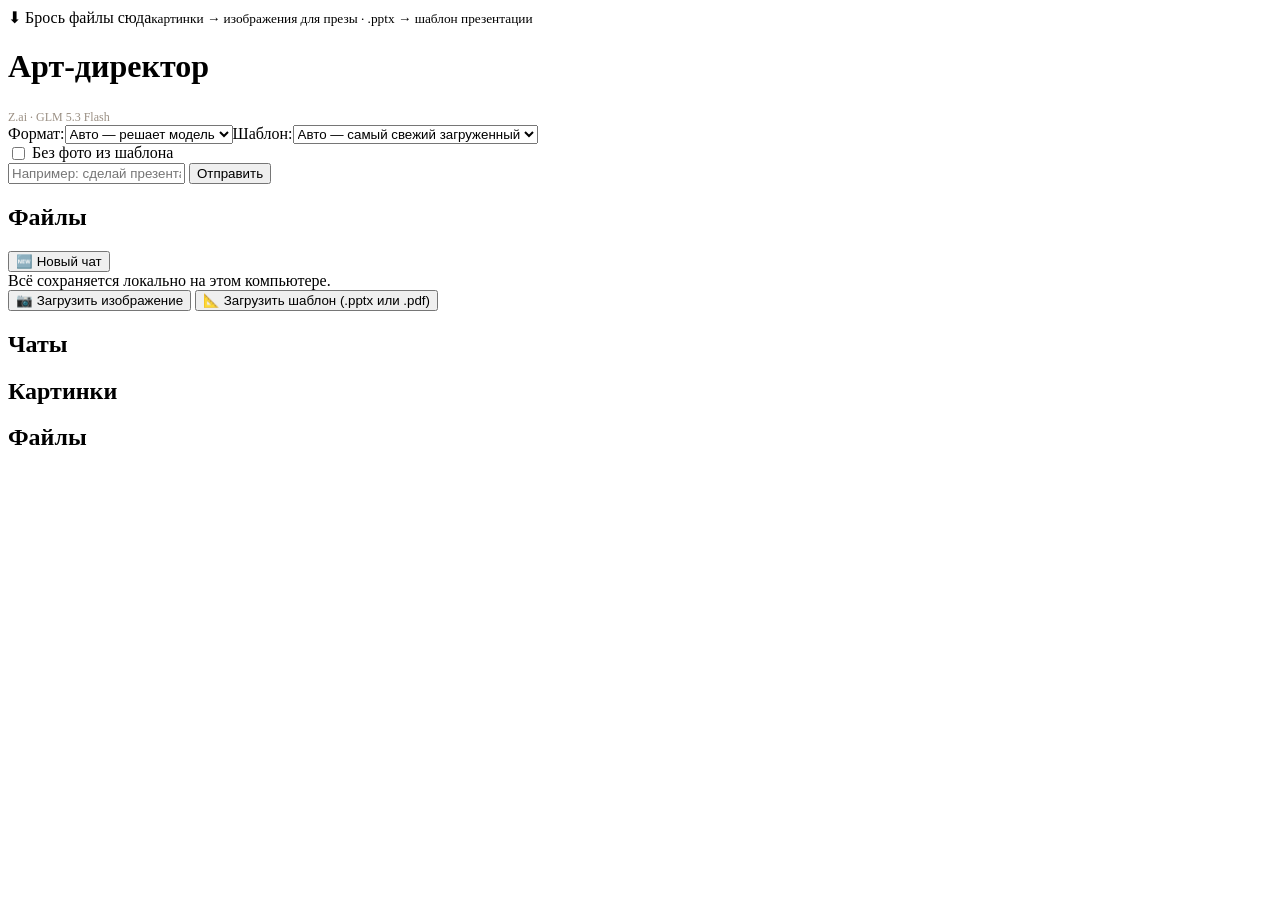
==== agent/web/index.html @ de5260e7 "оставлен один бэкенд — Z.ai (GLM 5.3 Flash); селектор моделей убран из UI; миграция старых чатов с o" ====
<!DOCTYPE html>
<html lang="ru">
<head>
<meta charset="UTF-8">
<meta name="viewport" content="width=device-width, initial-scale=1.0">
<title>Арт-директор</title>
<link rel="stylesheet" href="/static/style.css?v=2">
</head>
<body>
<div class="layout">
  <div id="dropzone">⬇ Брось файлы сюда<small>картинки → изображения для презы · .pptx → шаблон презентации</small></div>
  <div class="chat">
    <header>
      <h1>Арт-директор</h1>
      <span style="font-size:12px; color:#9a8f83">Z.ai · GLM 5.3 Flash</span>
    </header>
    <div id="focusbar"></div>
    <div id="messages"></div>
    <div class="tplrow"><span>Формат:</span><select id="outformat">
        <option value="">Авто — решает модель</option>
        <option value="presentation">Презентация (.pptx)</option>
        <option value="landing">Лендинг (сайт)</option>
      </select><span>Шаблон:</span><select id="template"><option value="">Авто — самый свежий загруженный</option></select><label style="display:flex;align-items:center;gap:4px;cursor:pointer"><input type="checkbox" id="no-template-photos" style="accent-color:var(--accent)">Без фото из шаблона</label></div>
    <form class="composer" id="form">
      <input id="input" placeholder="Например: сделай презентацию по железу для новичков по моему шаблону" autocomplete="off">
      <button id="send" type="submit">Отправить</button>
    </form>
  </div>
  <aside>
    <h2>Файлы</h2>
    <button class="new-chat" onclick="location.href='/'">🆕 Новый чат</button>
    <div class="hint">Всё сохраняется локально на этом компьютере.</div>
    <button class="upload-btn" onclick="document.getElementById('up-img').click()">📷 Загрузить изображение</button>
    <button class="upload-btn" onclick="document.getElementById('up-tpl').click()">📐 Загрузить шаблон (.pptx или .pdf)</button>
    <input type="file" id="up-img" accept="image/*" multiple hidden>
    <input type="file" id="up-tpl" accept=".pptx,.pdf" hidden>
    <h2>Чаты</h2>
    <div id="chats"></div>
    <h2>Картинки</h2>
    <div id="assets"></div>
    <h2>Файлы</h2>
    <div id="files"></div>
  </aside>
</div>
<script src="/static/app.js?v=2"></script>
</body>
</html>
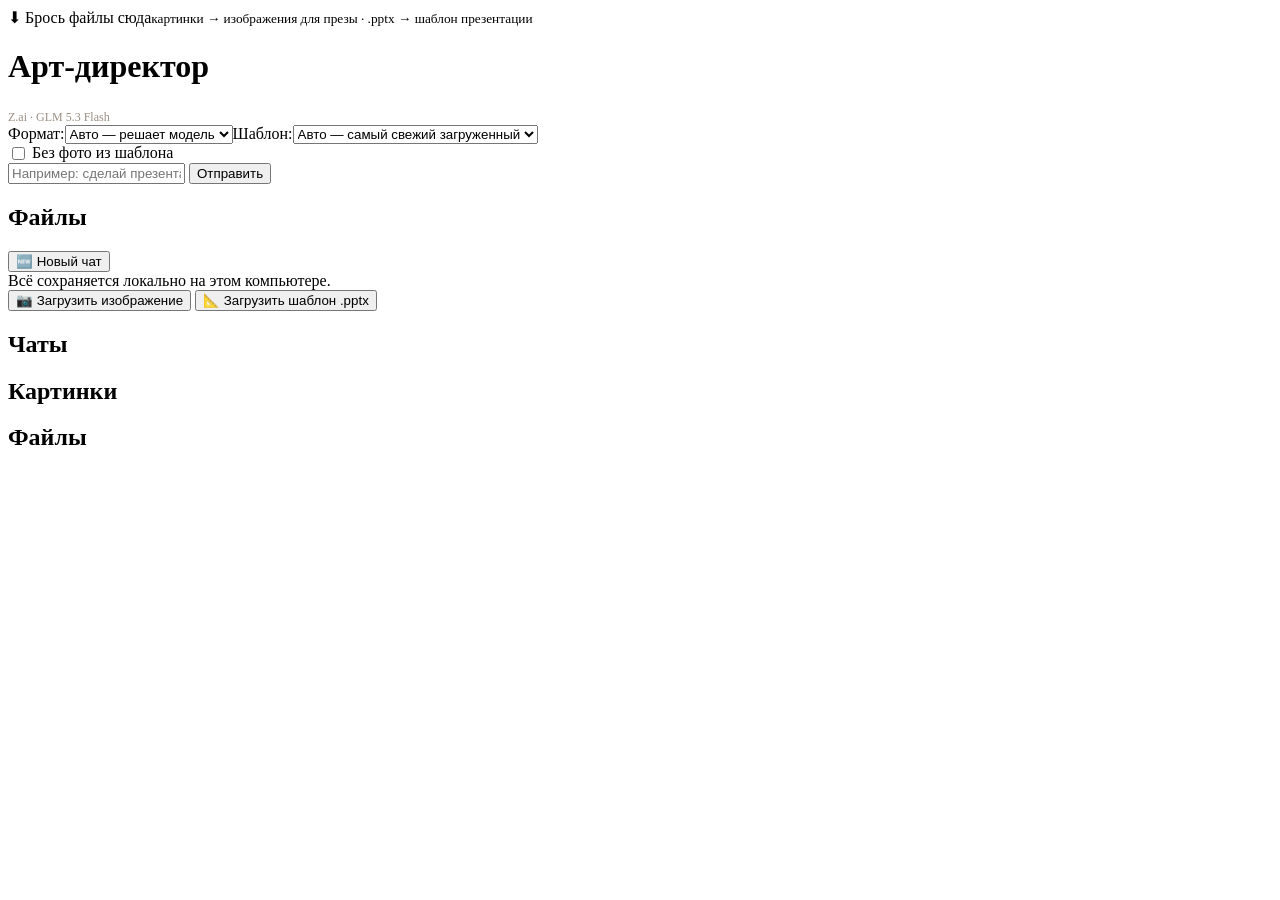
==== commit ae9b1a91: "выбор шаблона — только за пользователем: model template param убран из инструмента, система применяе" ====
--- a/agent/web/index.html
+++ b/agent/web/index.html
@@ -31,9 +31,9 @@
     <button class="new-chat" onclick="location.href='/'">🆕 Новый чат</button>
     <div class="hint">Всё сохраняется локально на этом компьютере.</div>
     <button class="upload-btn" onclick="document.getElementById('up-img').click()">📷 Загрузить изображение</button>
-    <button class="upload-btn" onclick="document.getElementById('up-tpl').click()">📐 Загрузить шаблон (.pptx или .pdf)</button>
+    <button class="upload-btn" onclick="document.getElementById('up-tpl').click()">📐 Загрузить шаблон .pptx</button>
     <input type="file" id="up-img" accept="image/*" multiple hidden>
-    <input type="file" id="up-tpl" accept=".pptx,.pdf" hidden>
+    <input type="file" id="up-tpl" accept=".pptx" hidden>
     <h2>Чаты</h2>
     <div id="chats"></div>
     <h2>Картинки</h2>
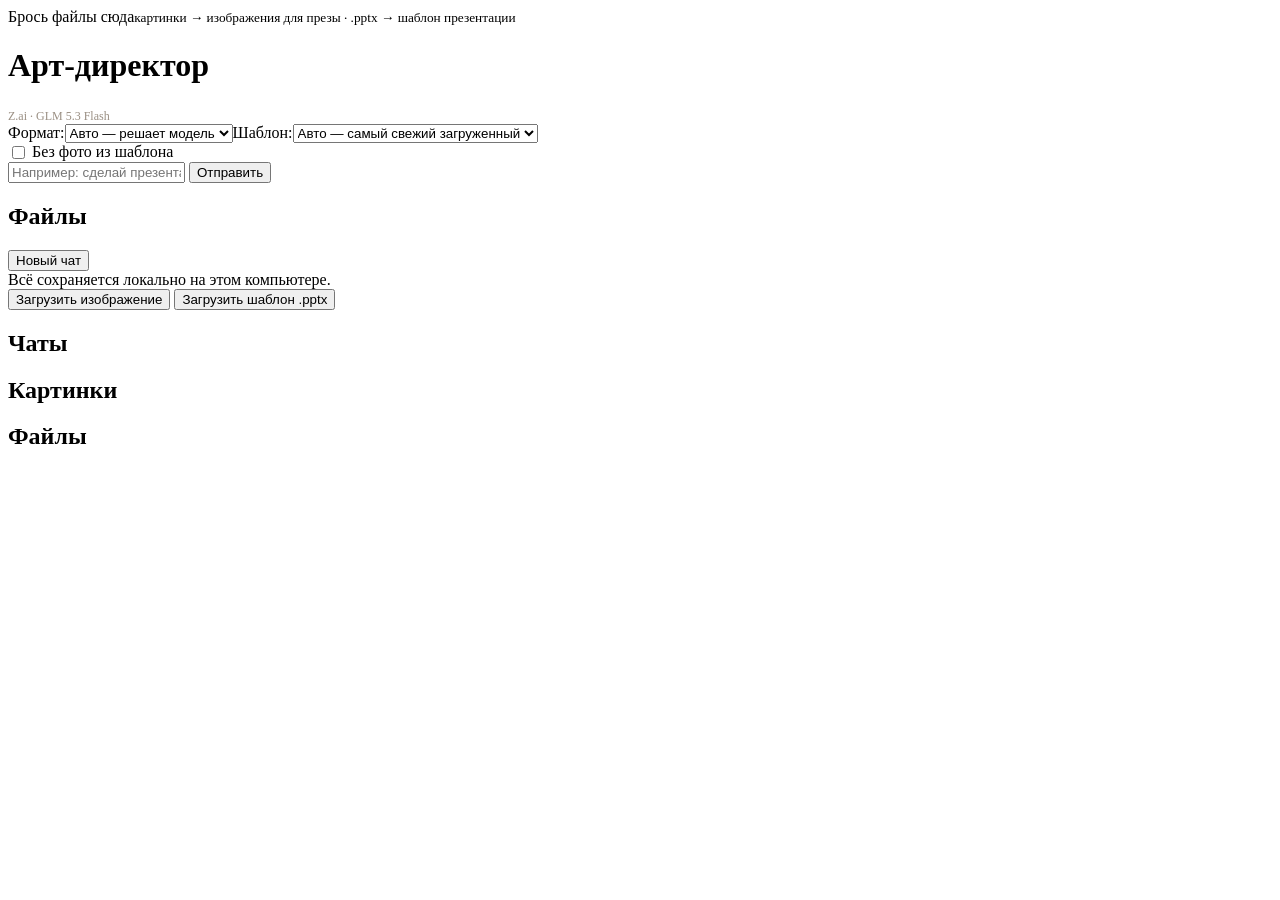
==== commit 18c7f108: "UI без эмодзи (кнопки/статусы/панели); заголовки учитывают дизайн шаблона: реальный кегль в оценке п" ====
--- a/agent/web/index.html
+++ b/agent/web/index.html
@@ -8,7 +8,7 @@
 </head>
 <body>
 <div class="layout">
-  <div id="dropzone">⬇ Брось файлы сюда<small>картинки → изображения для презы · .pptx → шаблон презентации</small></div>
+  <div id="dropzone"> Брось файлы сюда<small>картинки → изображения для презы · .pptx → шаблон презентации</small></div>
   <div class="chat">
     <header>
       <h1>Арт-директор</h1>
@@ -28,10 +28,10 @@
   </div>
   <aside>
     <h2>Файлы</h2>
-    <button class="new-chat" onclick="location.href='/'">🆕 Новый чат</button>
+    <button class="new-chat" onclick="location.href='/'"> Новый чат</button>
     <div class="hint">Всё сохраняется локально на этом компьютере.</div>
-    <button class="upload-btn" onclick="document.getElementById('up-img').click()">📷 Загрузить изображение</button>
-    <button class="upload-btn" onclick="document.getElementById('up-tpl').click()">📐 Загрузить шаблон .pptx</button>
+    <button class="upload-btn" onclick="document.getElementById('up-img').click()"> Загрузить изображение</button>
+    <button class="upload-btn" onclick="document.getElementById('up-tpl').click()"> Загрузить шаблон .pptx</button>
     <input type="file" id="up-img" accept="image/*" multiple hidden>
     <input type="file" id="up-tpl" accept=".pptx" hidden>
     <h2>Чаты</h2>
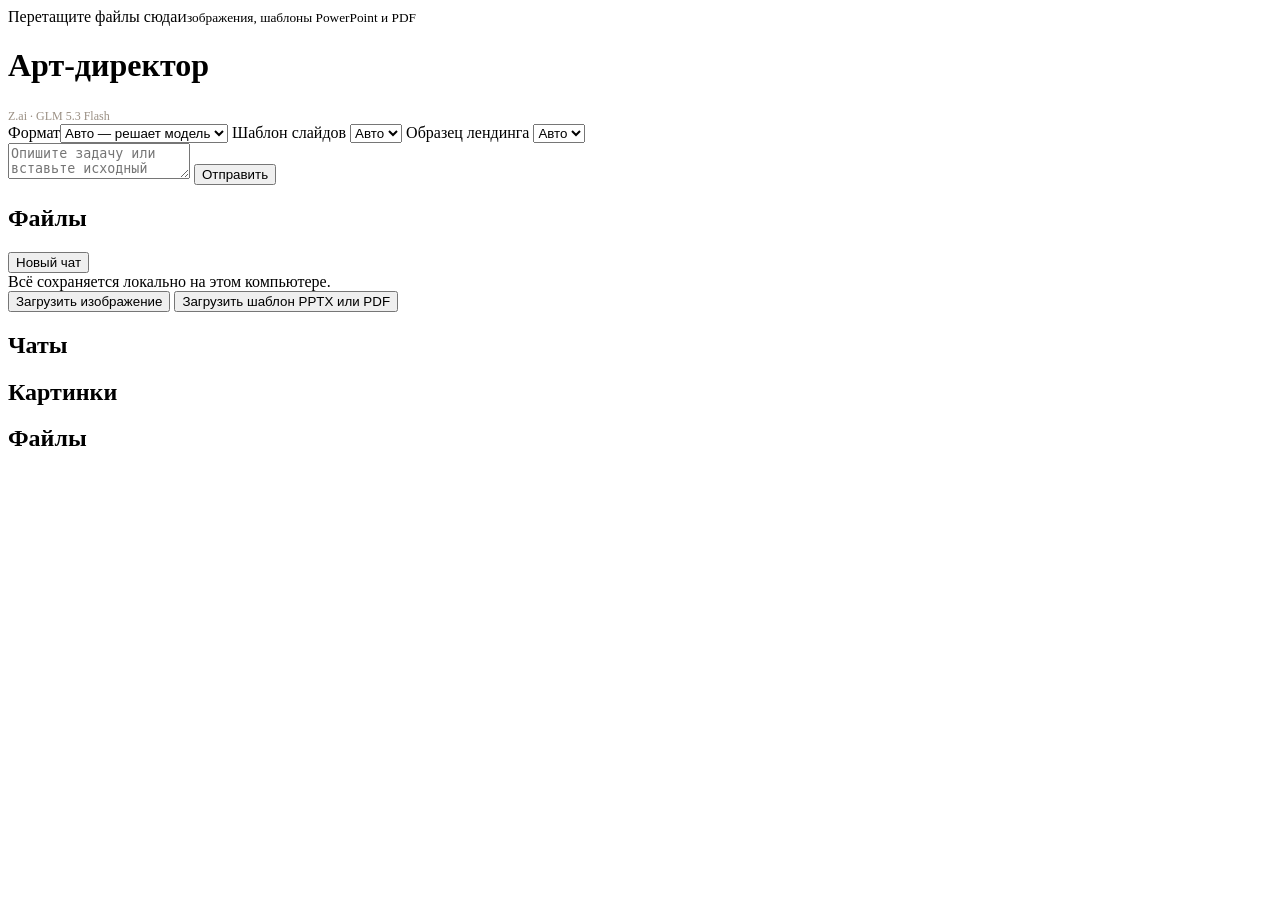
==== commit c4942a8f: "Адаптировать презентации и лендинги к шаблонам и объёму контента" ====
--- a/agent/web/index.html
+++ b/agent/web/index.html
@@ -4,11 +4,11 @@
 <meta charset="UTF-8">
 <meta name="viewport" content="width=device-width, initial-scale=1.0">
 <title>Арт-директор</title>
-<link rel="stylesheet" href="/static/style.css?v=2">
+<link rel="stylesheet" href="/static/style.css?v=3">
 </head>
 <body>
 <div class="layout">
-  <div id="dropzone"> Брось файлы сюда<small>картинки → изображения для презы · .pptx → шаблон презентации</small></div>
+  <div id="dropzone">Перетащите файлы сюда<small>Изображения, шаблоны PowerPoint и PDF</small></div>
   <div class="chat">
     <header>
       <h1>Арт-директор</h1>
@@ -16,13 +16,21 @@
     </header>
     <div id="focusbar"></div>
     <div id="messages"></div>
-    <div class="tplrow"><span>Формат:</span><select id="outformat">
+    <div class="tplrow"><label for="outformat">Формат</label><select id="outformat">
         <option value="">Авто — решает модель</option>
         <option value="presentation">Презентация (.pptx)</option>
         <option value="landing">Лендинг (сайт)</option>
-      </select><span>Шаблон:</span><select id="template"><option value="">Авто — самый свежий загруженный</option></select><label style="display:flex;align-items:center;gap:4px;cursor:pointer"><input type="checkbox" id="no-template-photos" style="accent-color:var(--accent)">Без фото из шаблона</label></div>
+      </select>
+      <label id="deck-choice">Шаблон слайдов
+        <select id="template"><option value="">Авто</option></select>
+      </label>
+      <label id="photo-choice" hidden><input type="checkbox" id="no-template-photos">Без фото из PDF</label>
+      <label id="landing-choice">Образец лендинга
+        <select id="landing-profile"><option value="">Авто</option></select>
+      </label>
+    </div>
     <form class="composer" id="form">
-      <input id="input" placeholder="Например: сделай презентацию по железу для новичков по моему шаблону" autocomplete="off">
+      <textarea id="input" rows="2" aria-label="Сообщение" placeholder="Опишите задачу или вставьте исходный текст"></textarea>
       <button id="send" type="submit">Отправить</button>
     </form>
   </div>
@@ -31,9 +39,9 @@
     <button class="new-chat" onclick="location.href='/'"> Новый чат</button>
     <div class="hint">Всё сохраняется локально на этом компьютере.</div>
     <button class="upload-btn" onclick="document.getElementById('up-img').click()"> Загрузить изображение</button>
-    <button class="upload-btn" onclick="document.getElementById('up-tpl').click()"> Загрузить шаблон .pptx</button>
+    <button class="upload-btn" onclick="document.getElementById('up-tpl').click()">Загрузить шаблон PPTX или PDF</button>
     <input type="file" id="up-img" accept="image/*" multiple hidden>
-    <input type="file" id="up-tpl" accept=".pptx" hidden>
+    <input type="file" id="up-tpl" accept=".pptx,.pdf" hidden>
     <h2>Чаты</h2>
     <div id="chats"></div>
     <h2>Картинки</h2>
@@ -42,6 +50,6 @@
     <div id="files"></div>
   </aside>
 </div>
-<script src="/static/app.js?v=2"></script>
+<script src="/static/app.js?v=3"></script>
 </body>
 </html>
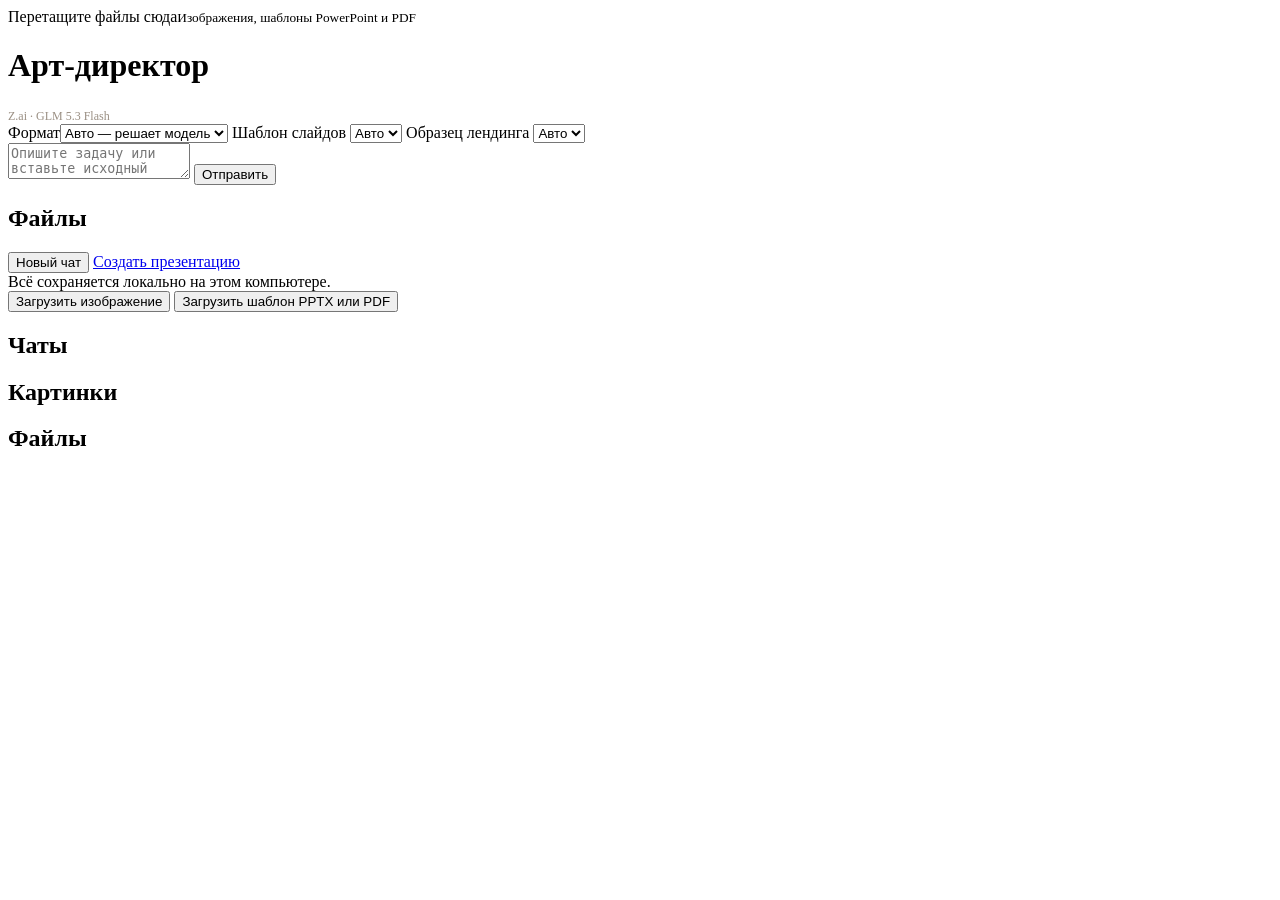
==== commit 1c76a4b9: "Создавать презентацию из темы и шаблона с главной страницы" ====
--- a/agent/web/index.html
+++ b/agent/web/index.html
@@ -36,7 +36,8 @@
   </div>
   <aside>
     <h2>Файлы</h2>
-    <button class="new-chat" onclick="location.href='/'"> Новый чат</button>
+    <button class="new-chat" onclick="location.href='/workspace'">Новый чат</button>
+    <a class="file-link" href="/">Создать презентацию</a>
     <div class="hint">Всё сохраняется локально на этом компьютере.</div>
     <button class="upload-btn" onclick="document.getElementById('up-img').click()"> Загрузить изображение</button>
     <button class="upload-btn" onclick="document.getElementById('up-tpl').click()">Загрузить шаблон PPTX или PDF</button>
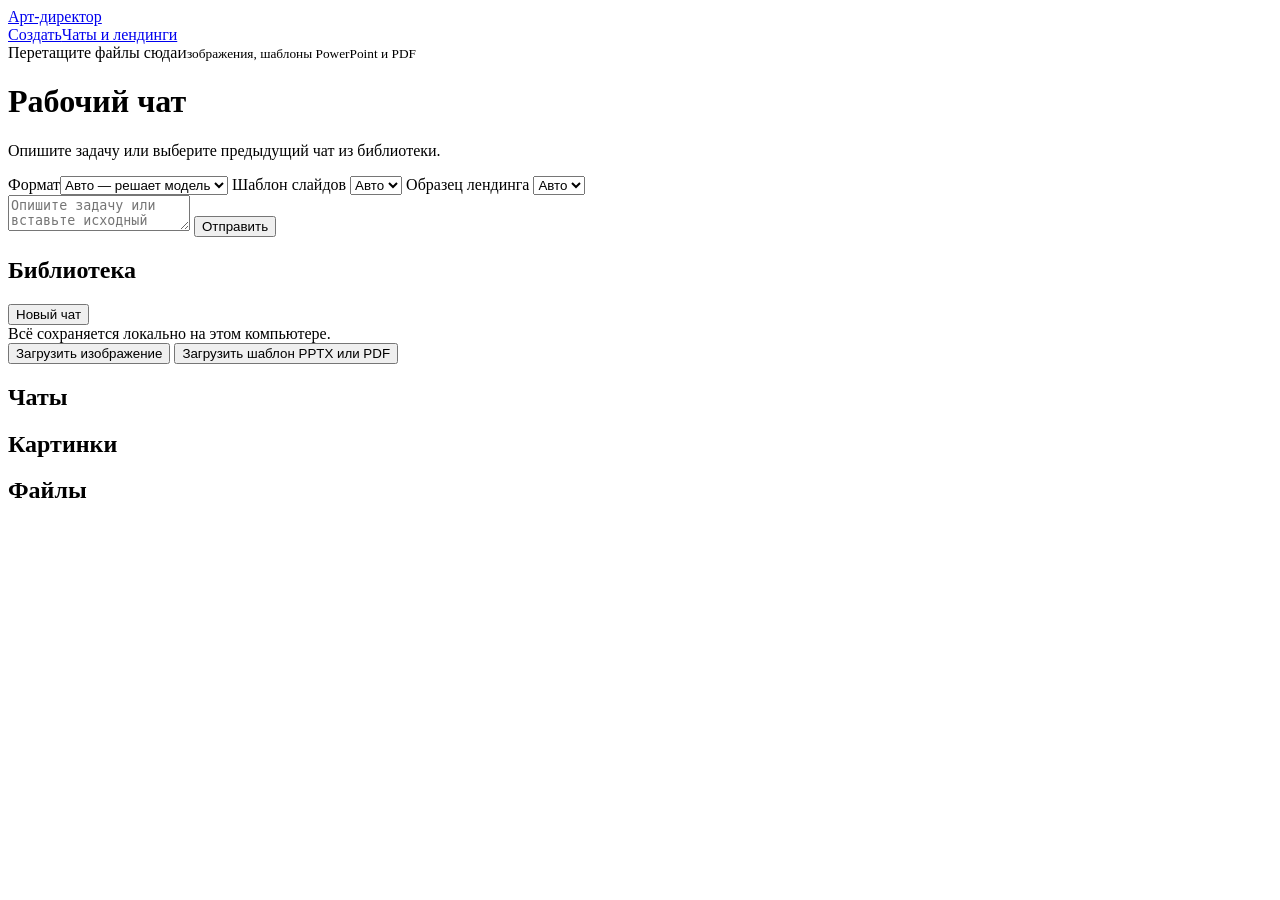
==== commit c7e3232b: "Объединить оформление экранов и показывать готовые слайды на главной" ====
--- a/agent/web/index.html
+++ b/agent/web/index.html
@@ -4,18 +4,20 @@
 <meta charset="UTF-8">
 <meta name="viewport" content="width=device-width, initial-scale=1.0">
 <title>Арт-директор</title>
-<link rel="stylesheet" href="/static/style.css?v=3">
+<link rel="stylesheet" href="/static/ui.css">
+<link rel="stylesheet" href="/static/style.css?v=4">
 </head>
 <body>
+<header class="site-header">
+  <a class="brand" href="/"><span class="brand-mark" aria-hidden="true"></span>Арт-директор</a>
+  <nav class="site-nav" aria-label="Основная навигация"><a href="/">Создать</a><a href="/workspace" aria-current="page">Чаты и лендинги</a></nav>
+</header>
 <div class="layout">
   <div id="dropzone">Перетащите файлы сюда<small>Изображения, шаблоны PowerPoint и PDF</small></div>
   <div class="chat">
-    <header>
-      <h1>Арт-директор</h1>
-      <span style="font-size:12px; color:#9a8f83">Z.ai · GLM 5.3 Flash</span>
-    </header>
+    <h1>Рабочий чат</h1>
     <div id="focusbar"></div>
-    <div id="messages"></div>
+    <div id="messages" aria-label="Сообщения"><p class="empty-chat">Опишите задачу или выберите предыдущий чат из библиотеки.</p></div>
     <div class="tplrow"><label for="outformat">Формат</label><select id="outformat">
         <option value="">Авто — решает модель</option>
         <option value="presentation">Презентация (.pptx)</option>
@@ -35,9 +37,8 @@
     </form>
   </div>
   <aside>
-    <h2>Файлы</h2>
+    <h2>Библиотека</h2>
     <button class="new-chat" onclick="location.href='/workspace'">Новый чат</button>
-    <a class="file-link" href="/">Создать презентацию</a>
     <div class="hint">Всё сохраняется локально на этом компьютере.</div>
     <button class="upload-btn" onclick="document.getElementById('up-img').click()"> Загрузить изображение</button>
     <button class="upload-btn" onclick="document.getElementById('up-tpl').click()">Загрузить шаблон PPTX или PDF</button>
@@ -51,6 +52,6 @@
     <div id="files"></div>
   </aside>
 </div>
-<script src="/static/app.js?v=3"></script>
+<script src="/static/app.js?v=4"></script>
 </body>
 </html>
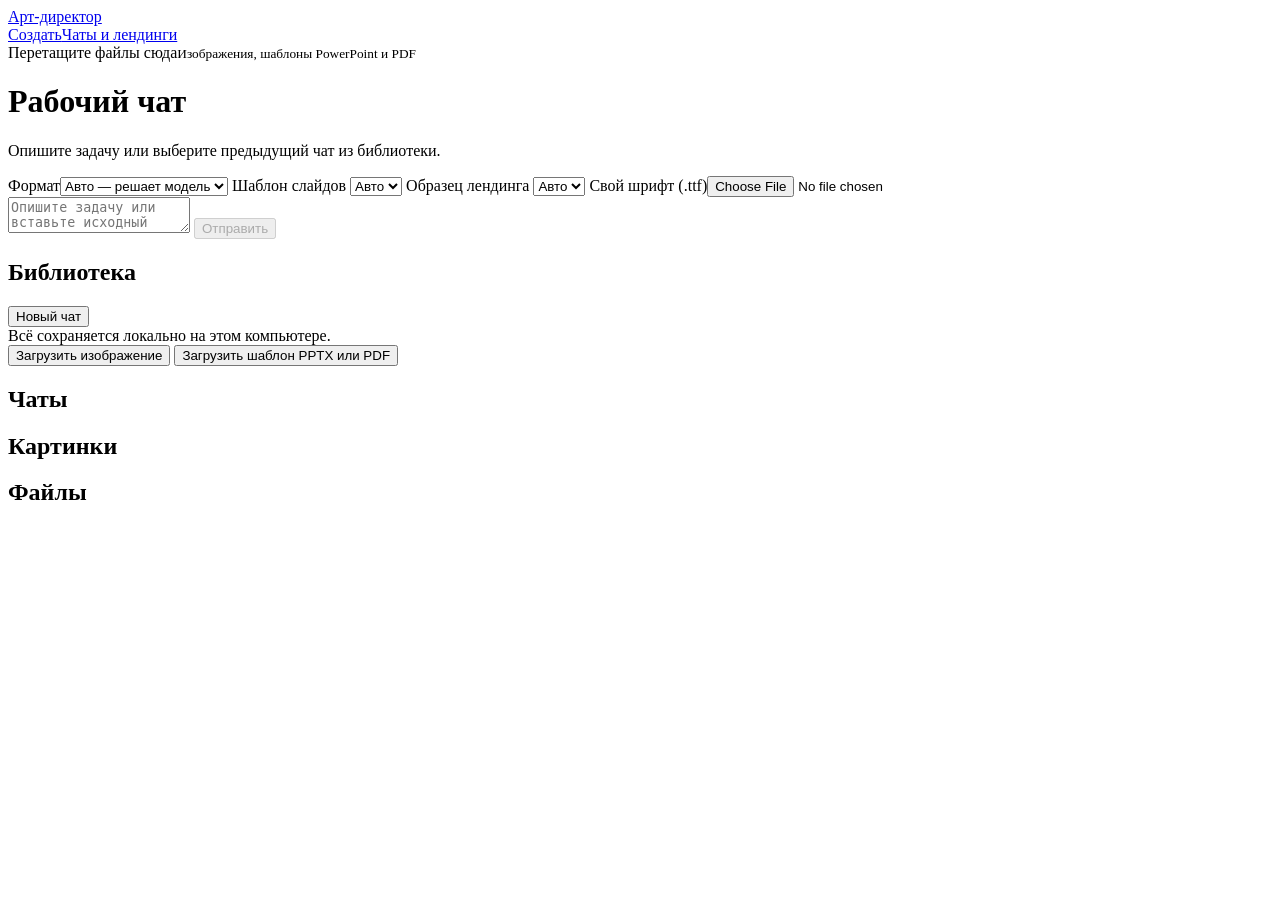
==== commit e516f88d: "Restore slide image attachments and embed uploaded fonts in decks and landings" ====
--- a/agent/web/index.html
+++ b/agent/web/index.html
@@ -30,10 +30,11 @@
       <label id="landing-choice">Образец лендинга
         <select id="landing-profile"><option value="">Авто</option></select>
       </label>
+      <label>Свой шрифт (.ttf)<input id="chat-font" type="file" accept=".ttf"></label>
     </div>
     <form class="composer" id="form">
       <textarea id="input" rows="2" aria-label="Сообщение" placeholder="Опишите задачу или вставьте исходный текст"></textarea>
-      <button id="send" type="submit">Отправить</button>
+      <button id="send" type="submit" disabled>Отправить</button>
     </form>
   </div>
   <aside>
@@ -52,6 +53,7 @@
     <div id="files"></div>
   </aside>
 </div>
-<script src="/static/app.js?v=4"></script>
+<script src="/static/font-upload.js"></script>
+<script src="/static/app.js?v=5"></script>
 </body>
 </html>
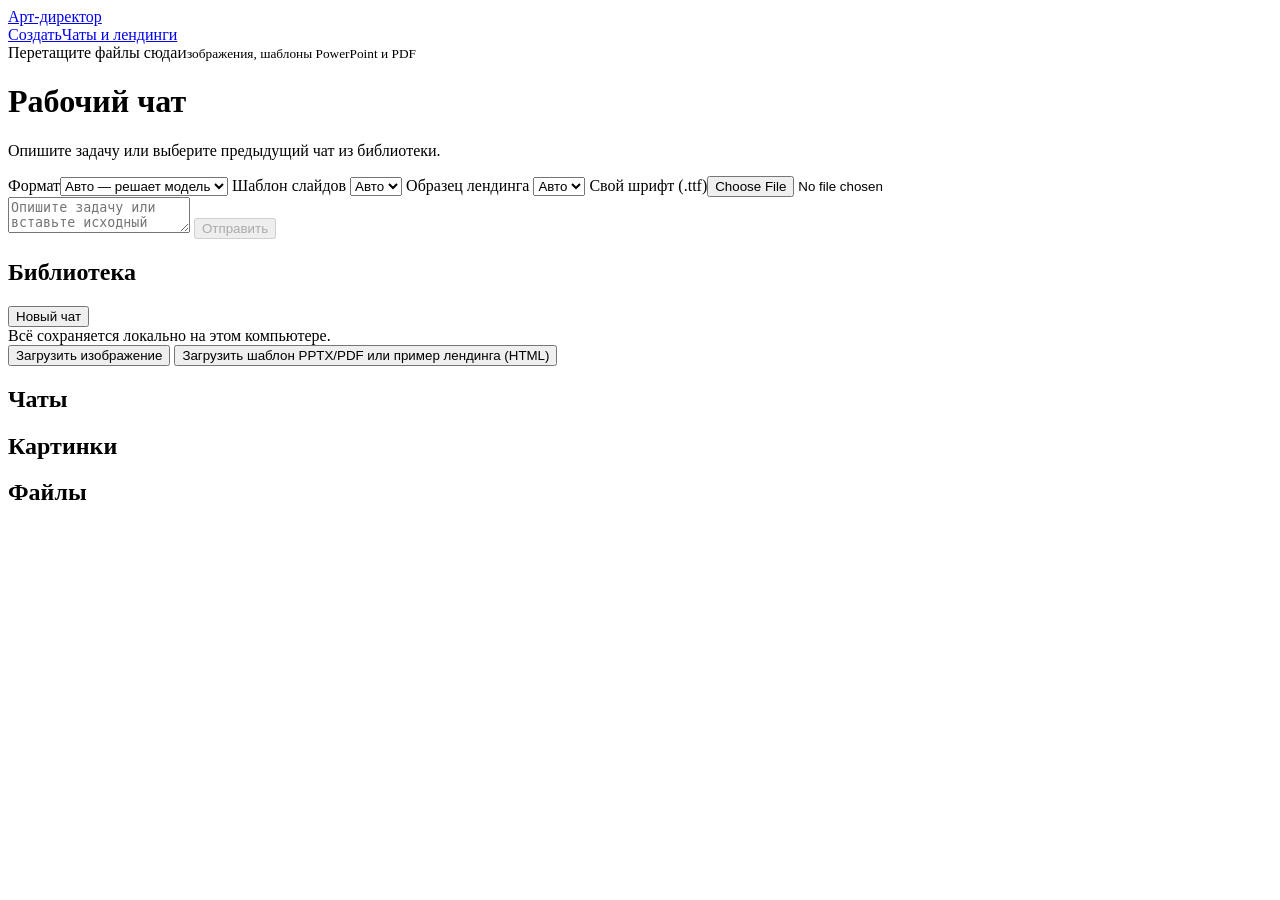
==== commit 5b92795e: "Лендинги из примера: загрузка и выбор образца в интерфейсе" ====
--- a/agent/web/index.html
+++ b/agent/web/index.html
@@ -42,9 +42,9 @@
     <button class="new-chat" onclick="location.href='/workspace'">Новый чат</button>
     <div class="hint">Всё сохраняется локально на этом компьютере.</div>
     <button class="upload-btn" onclick="document.getElementById('up-img').click()"> Загрузить изображение</button>
-    <button class="upload-btn" onclick="document.getElementById('up-tpl').click()">Загрузить шаблон PPTX или PDF</button>
+    <button class="upload-btn" onclick="document.getElementById('up-tpl').click()">Загрузить шаблон PPTX/PDF или пример лендинга (HTML)</button>
     <input type="file" id="up-img" accept="image/*" multiple hidden>
-    <input type="file" id="up-tpl" accept=".pptx,.pdf" hidden>
+    <input type="file" id="up-tpl" accept=".pptx,.pdf,.html" hidden>
     <h2>Чаты</h2>
     <div id="chats"></div>
     <h2>Картинки</h2>
